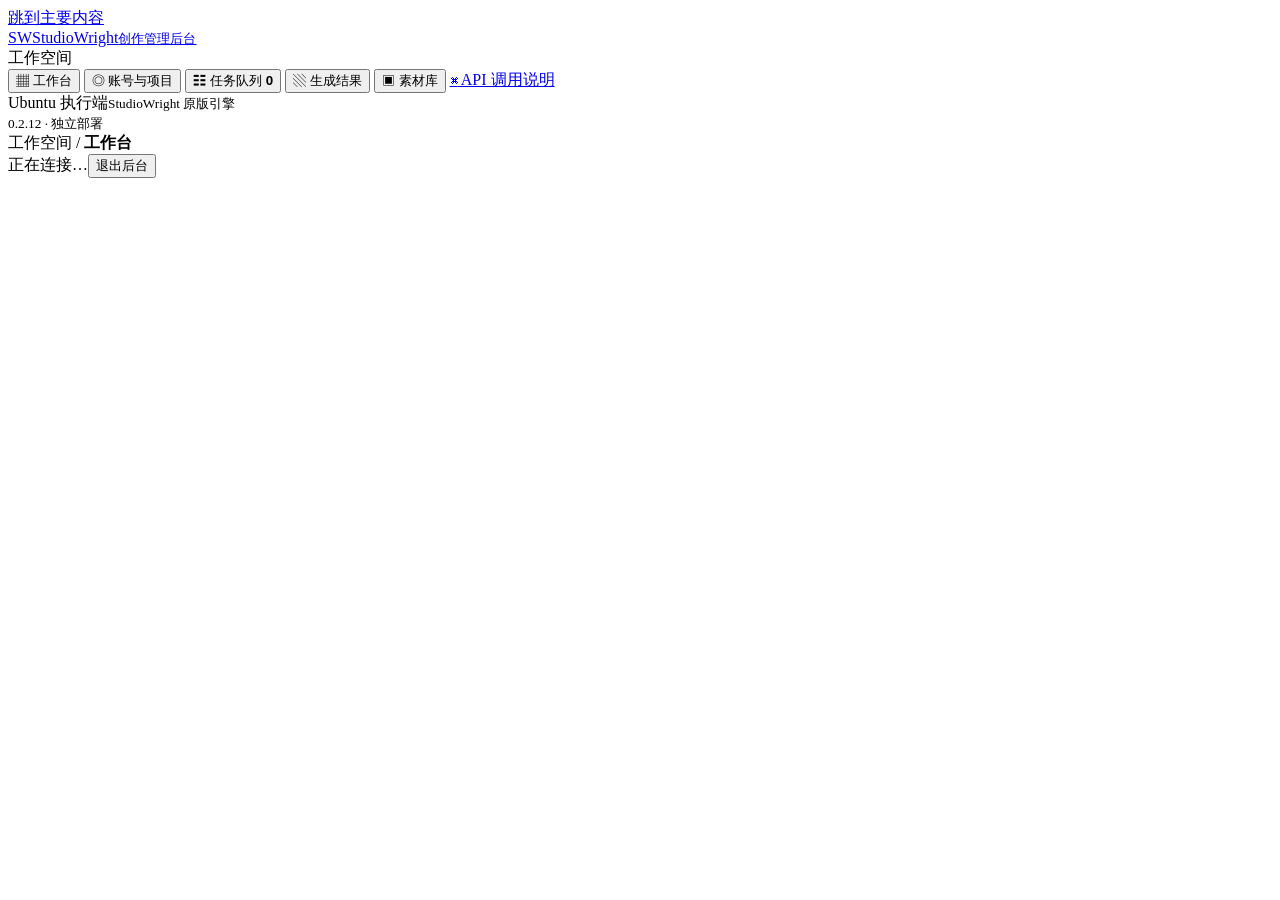
==== packaging/ubuntu/snapshot/flow/console/static/index.html @ bd8c8395 "Initial source snapshot" ====
<!doctype html>
<html lang="zh-CN">
<head><meta charset="utf-8"><meta name="viewport" content="width=device-width, initial-scale=1"><title>StudioWright · 管理后台</title><link rel="stylesheet" href="/static/style.css?v=20261031-insights-1"><script defer src="/static/library-tools.js?v=multidim-1"></script><script defer src="/static/account-insights.js?v=20261031-insights"></script><script defer src="/static/app.js?v=20261031-insights-1"></script></head>
<body>
<a class="skip" href="#main">跳到主要内容</a>
<aside class="sidebar">
  <a class="brand" href="/" aria-label="StudioWright 首页"><span class="brandmark">S<span>W</span></span><span>StudioWright<small>创作管理后台</small></span></a>
  <div class="nav-caption">工作空间</div>
  <nav aria-label="主要导航">
    <button data-view="overview" class="nav active"><span aria-hidden="true">▦</span> 工作台</button>
    <button data-view="accounts" class="nav"><span aria-hidden="true">◎</span> 账号与项目</button>
    <button data-view="tasks" class="nav"><span aria-hidden="true">☷</span> 任务队列 <b id="queueCount">0</b></button>
    <button data-view="results" class="nav"><span aria-hidden="true">▧</span> 生成结果</button>
    <button data-view="library" class="nav"><span aria-hidden="true">▣</span> 素材库</button>
    <a class="nav" href="/static/api.html" aria-label="API 调用说明"><span aria-hidden="true">⌘</span> API 调用说明</a>
  </nav>
  <div class="sidebar-bottom"><span class="dot"></span> Ubuntu 执行端<small>StudioWright 原版引擎<br><span id="sourceVersion">0.2.12</span> · 独立部署</small></div>
</aside>
<div class="workspace">
  <header class="topbar"><span>工作空间 <span class="slash">/</span> <b id="breadcrumb">工作台</b></span><div><span class="connection" id="connection">正在连接…</span><button class="quiet" id="webAuthSettings" hidden>后台账号密码</button><button class="quiet" id="logout">退出后台</button></div></header>
  <main id="main" tabindex="-1">
    <section id="connectPanel" hidden class="connect-panel"><span class="eyebrow">连接管理后台</span><h1>登录 StudioWright</h1><p id="loginHint">使用独立的后台账号密码登录，与 Google 账号无关。</p><form id="webLoginForm"><label>后台账号<input id="webLoginUsername" autocomplete="username" maxlength="64" required></label><label>后台密码<input id="webLoginPassword" type="password" autocomplete="current-password" maxlength="200" required></label><label><input id="webLoginRemember" type="checkbox" checked> 记住登录 30 天（仅在自己的电脑勾选）</label><button class="primary" type="submit">登录后台</button></form><p id="connectError" class="error-text" role="alert"></p></section>
    <div id="app" hidden>
      <div id="testBanner" class="notice warning" hidden>模拟测试环境：所有账号、项目和生成结果均为测试数据，不连接 Google，不消耗积分。</div>
      <div class="page-heading"><div><span class="eyebrow">STUDIO / CONTROL ROOM</span><h1 id="pageTitle">创作工作台</h1><p id="pageSubtitle">管理账号、选择项目，把创作交给 Ubuntu 执行。</p></div><div class="actions"><button id="refresh" class="secondary">↻ 更新列表</button><button id="newTask" class="primary">＋ 新建任务</button></div></div>
      <section id="overviewView">
        <div class="metrics"><article><span>已登记账号</span><strong id="accountTotal">0</strong><small id="verifiedTotal">尚未检查在线登录</small></article><article><span>等待 / 执行中</span><strong id="pendingTotal">0 <em>/ 0</em></strong><small>同账号按顺序执行</small></article><article><span>已完成生成</span><strong id="doneTotal">0</strong><small>仅统计本后台最近 150 条任务</small></article><article><span>需要关注</span><strong id="failedTotal">0</strong><small>失败或中断，不会自动重新生成</small></article></div>
        <section class="account-insights" aria-labelledby="insightsTitle"><div class="panel-heading"><h2 id="insightsTitle">账号池健康与积分</h2><button id="refreshCredits" class="secondary" type="button">刷新账号余额</button></div><div class="metrics insight-metrics"><article><span>账号健康度</span><strong id="healthTotal">—</strong><small id="healthDetail">正在读取账号状态</small></article><article><span>账号池总积分</span><strong id="poolCredits">—</strong><small id="poolCreditDetail">最近已读余额合计</small></article><article><span>昨日记录用量</span><strong id="yesterdayCredits">—</strong><small id="yesterdayDetail">按北京时间统计，未记录不算作零</small></article><article><span>今日当前可用积分</span><strong id="availableCredits">—</strong><small id="availableDetail">仅计算当前可用账号</small></article></div><p id="insightStatus" class="hint" role="status"></p><details class="insight-details"><summary>查看各账号余额与统计口径</summary><p id="insightDefinition" class="hint"></p><div class="table-wrap"><table><thead><tr><th>账号</th><th>健康状态</th><th>最近余额</th><th>余额读取时间</th></tr></thead><tbody id="insightRows"></tbody></table></div></details></section><div class="overview-grid"><article class="panel get-started"><span class="eyebrow">开始一次创作</span><h2>先选账号，再选项目。</h2><p>每个账号保留独立登录。任务会记录完整项目 ID，让结果始终有据可查。</p><ol><li><b>检查账号</b><span>核对在线邮箱，读取已有项目</span></li><li><b>创建任务</b><span>选择图片或视频，确认后提交</span></li><li><b>查看结果</b><span>执行进度与下载文件集中查看</span></li></ol><button class="secondary" id="goAccounts">管理账号与项目 →</button></article><article class="panel"><div class="panel-heading"><h2>账号状态</h2><button class="text-button" id="allAccounts">全部账号 →</button></div><div id="accountSummary"></div></article></div>
        <article class="panel"><div class="panel-heading"><h2>最近任务</h2><button class="text-button" id="allTasks">查看队列 →</button></div><div id="recentTasks"></div></article>
      </section>
      <section id="accountsView" hidden>
        <div class="section-heading"><h2>账号</h2><div class="account-actions"><button class="primary" id="checkAllAccounts">一键检测全部账号</button><button class="secondary" id="pairPlugin">本机 Chrome 账号管理</button><button class="secondary" id="addAccount">＋ 登记账号</button></div></div><div class="notice">点击「远程登录」，就在这台电脑操作 Ubuntu 的专用浏览器。完成后自动核对邮箱。也可以用本机插件把当前 Flow 登录信息同步过去；Cookie 写入成功后仍会核对实际账号。</div><p id="batchCheckStatus" class="hint" role="status" aria-live="polite"></p><div id="accountsGrid" class="account-grid"></div>
        <article class="panel projects"><div class="panel-heading"><div><h2>已有项目</h2><p class="hint">仅展示已读取或手动登记的项目，不会创建、删除云端项目。</p></div><button id="registerProject" class="secondary">登记已有项目 ID</button></div><label class="inline-filter">按账号筛选 <select id="projectFilter"><option value="">全部账号</option></select></label><div id="projectsTable"></div></article>
      </section>
      <section id="tasksView" hidden><div class="notice">排队任务可以取消。运行中的任务、失败或中断的任务不会自动重复提交，请先检查详情中的原任务和素材。</div><article class="panel"><div class="panel-heading"><h2>任务队列</h2><label>状态 <select id="taskFilter"><option value="">全部</option><option value="queued">排队中</option><option value="running">执行中</option><option value="succeeded">已完成</option><option value="failed">失败</option><option value="interrupted">已中断</option><option value="cancelled">已取消</option></select></label></div><div id="allTaskRows"></div></article></section>
      <section id="resultsView" hidden><div class="notice">这里只展示本后台提交的生成任务。已有云端素材请在「账号与项目」中选择「查看素材」。下载失败不会触发重新生成。</div><div id="resultGrid" class="result-grid"></div></section>
      <section id="libraryView" hidden>
        <div class="library-intro"><div><span class="eyebrow">YOUR MEDIA / PRESERVED</span><h2>让每一份成果，都找得到。</h2><p>旧素材保留原来源，新下载结果自动归档。浏览与下载不消耗积分。</p></div><div id="libraryStats" class="library-stats" aria-live="polite"></div></div>
        <form id="librarySearch" class="library-filters"><label class="library-query">搜索素材<input id="libraryQuery" type="search" maxlength="500" placeholder="提示词、项目 ID、邮箱、模型或标签"></label><label>素材类型<select id="libraryKind"><option value="">全部类型</option><option value="image">图片</option><option value="video">视频</option></select></label><label>来源账号<select id="libraryAccount"><option value="">全部账号</option></select></label><label>标签<select id="libraryTag"><option value="">全部标签</option></select></label><button class="primary" type="submit">搜索</button></form>
        <details class="panel"><summary>多维筛选 · 主体、场景、动作、风格、镜头、色调、关键词</summary><div id="dimensionFilters" class="dimension-grid"></div></details><div class="material-tools"><button id="copySearch" class="secondary" type="button">复制检索条件</button><button id="resetLibraryFilters" class="secondary" type="button">清空筛选</button><button id="openIndexSettings" class="secondary" type="button">多模态打标配置</button><a href="/static/api.html">素材库 API 与密钥 →</a></div><p id="indexSummary" class="hint"></p><p id="libraryStatus" class="hint" role="status"></p><div id="libraryGrid" class="library-grid"></div>
        <div class="library-pagination"><button id="libraryPrev" class="secondary">← 上一页</button><span id="libraryPage"></span><button id="libraryNext" class="secondary">下一页 →</button></div>
      </section>
      <footer>Ubuntu 负责浏览器与执行 · Windows 负责管理 <span>原项目源码保持不变</span></footer>
    </div>
  </main>
</div>
<div id="toast" class="toast" role="status" hidden></div>
<dialog id="taskDialog" aria-labelledby="taskDialogTitle"><form id="taskForm"><div class="dialog-header"><div><span class="eyebrow">NEW GENERATION</span><h2 id="taskDialogTitle">新建生成任务</h2></div><button type="button" data-close class="icon-button" aria-label="关闭">×</button></div><p class="hint">当前支持文字生成图片、文字生成视频；由原版 StudioWright 执行。</p><div class="form-grid"><label>执行账号<select id="taskAccount" required></select></label><label>生成类型<select id="taskKind"><option value="image">图片</option><option value="video">视频</option></select></label></div><label>已有项目<select id="taskProject" required></select></label><p class="project-id" id="selectedProjectId"></p><div class="form-grid"><label>模型<select id="taskModel" required></select><small>原项目支持列表，实际可用性以所选账号的 Flow 页面为准。</small></label><label>画面比例<select id="taskAspect"></select></label><label>生成数量<select id="taskCount"><option>1</option><option>2</option><option>3</option><option>4</option></select></label><label id="durationLabel">视频时长<select id="taskDuration"><option value="4">4 秒</option><option value="6">6 秒</option><option value="8" selected>8 秒</option><option value="10">10 秒</option></select></label><label id="resolutionLabel">清晰度<select id="taskResolution"><option value="360p">360p</option><option value="720p" selected>720p</option></select></label><label id="budgetLabel">视频积分上限<input id="taskBudget" type="number" min="0" max="10000" value="20"><small>报价未知或超过上限时，不提交视频。</small></label></div><label>提示词<textarea id="taskPrompt" maxlength="10000" rows="4" required placeholder="描述你希望生成的画面、主体与运动…"></textarea></label><label class="check"><input id="confirmGeneration" type="checkbox" required>我已核对账号与项目，确认提交生成可能消耗积分。</label><p id="taskError" class="error-text" role="alert"></p><div class="dialog-footer"><button type="button" id="quote" class="secondary">只检查视频报价</button><button type="submit" id="submitTask" class="primary">确认并加入队列</button></div></form></dialog>
<dialog id="accountDialog" aria-labelledby="accountDialogTitle"><form id="accountForm"><div class="dialog-header"><h2 id="accountDialogTitle">登记独立账号</h2><button type="button" data-close class="icon-button" aria-label="关闭">×</button></div><p class="hint">登记只创建本地配置，不创建 Google 账号。点击「保存并打开登录」后，会自动弹出登录窗口。在窗口内完成 Google 登录，登录资料保存在此账号的独立环境中。</p><label>账号名称<input id="profileName" required pattern="[A-Za-z0-9][A-Za-z0-9_-]{0,63}" placeholder="例如 account-2" maxlength="64"><small>英文字母、数字、下划线或短横线</small></label><label>账号备注<input id="profileLabel" required maxlength="80" placeholder="例如 视频主账号"></label><p class="error-text" id="accountError" role="alert"></p><div class="dialog-footer"><button type="submit" class="primary">保存并打开登录</button></div></form></dialog>
<dialog id="projectDialog" aria-labelledby="projectDialogTitle"><form id="projectForm"><div class="dialog-header"><h2 id="projectDialogTitle">登记已有项目</h2><button type="button" data-close class="icon-button" aria-label="关闭">×</button></div><p class="hint">填写此账号已存在的完整项目 ID。这里只保存关联，不创建云端项目；执行前仍会核对实际访问权限。</p><label>所属账号<select id="projectAccount" required></select></label><label>完整项目 ID<input id="projectId" required placeholder="xxxxxxxx-xxxx-xxxx-xxxx-xxxxxxxxxxxx"></label><label>项目备注<input id="projectTitle" maxlength="140" placeholder="方便辨认的名称"></label><p class="error-text" id="projectError" role="alert"></p><div class="dialog-footer"><button type="submit" class="primary">保存关联</button></div></form></dialog>
<dialog id="detailDialog" aria-labelledby="detailTitle"><div class="dialog-header"><h2 id="detailTitle">任务详情</h2><button type="button" data-close class="icon-button" aria-label="关闭">×</button></div><div id="detailContent"></div></dialog>
<dialog id="materialDialog" class="material-dialog" aria-labelledby="materialTitle"><div class="dialog-header"><div><span class="eyebrow">MATERIAL / ORIGINAL SOURCE</span><h2 id="materialTitle">素材详情</h2></div><button type="button" data-close class="icon-button" aria-label="关闭">×</button></div><div id="materialPreview" class="material-preview"></div><div id="materialInfo"></div><div class="material-tools"><button id="copyMaterial" class="secondary" type="button">复制素材调用信息</button><button id="retryIndex" class="secondary" type="button">重试标签分析</button></div><p id="materialAnalysisStatus" class="hint"></p><form id="materialTagForm"><div id="dimensionEditors" class="dimension-grid"></div><label>自定义标签<input id="materialTags" maxlength="2400" placeholder="用逗号分隔，例如：山水，远景，参考素材"></label><div class="dialog-footer"><a id="materialDownload" class="secondary" download>下载原文件</a><button type="submit" class="primary">保存标签</button></div><p id="materialTagStatus" class="hint" role="status"></p></form></dialog>
<dialog id="indexSettings" aria-labelledby="indexSettingsTitle"><div class="dialog-header"><h2 id="indexSettingsTitle">多模态打标配置</h2><button type="button" data-close aria-label="关闭">×</button></div><p>支持兼容 Chat Completions 的多模态接口：图片看图、视频按时间均匀抽帧。只将缩小后的画面发送到你配置的服务，不上传原视频或音频。自动分析默认关闭；保存不会调用模型，启用后可能产生分析费用，失败最多自动尝试三轮。人工编辑（含清空）的维度不会被覆盖。</p><form id="indexSettingsForm"><label><input id="analysisEnabled" type="checkbox"> 启用自动标签分析（确认可能产生模型费用）</label><div class="dimension-grid"><label>分析方式<select id="analysisMode"><option value="vision">实际画面识别 · 图片看图／视频抽帧</option><option value="prompt">仅整理原始提示词</option></select></label><label>每个视频抽帧数<input id="videoFrames" type="number" min="1" max="12" value="4" required></label><label>分析画面最长边（像素）<input id="imageMaxSide" type="number" min="256" max="1536" value="1024" required></label></div><p class="hint">已有已完成标签不会自动重跑；需要更新的素材可在详情中点“重新排队分析”，开启自动分析后执行。抽帧无法代表视频全部内容和声音。</p><fieldset><legend>主要分析服务</legend><label><input id="primary-enabled" type="checkbox"> 启用此服务</label><div class="dimension-grid"><label>兼容接口基址（含 /v1）<input id="primary-base_url" type="url" maxlength="1000"></label><label>分析模型 ID<input id="primary-model" type="text" maxlength="200"></label><label>分析服务密钥（不回显）<input id="primary-api_key" type="password" autocomplete="new-password"></label><label>超时秒数<input id="primary-timeout_seconds" type="number" min="1" max="300"></label></div><label><input id="primary-bypass_proxy" type="checkbox"> 不继承系统代理（服务无需代理时选用）</label></fieldset><fieldset><legend>备用分析服务 · 主服务失败后尝试</legend><label><input id="fallback-enabled" type="checkbox"> 启用此服务</label><div class="dimension-grid"><label>兼容接口基址（含 /v1）<input id="fallback-base_url" type="url" maxlength="1000"></label><label>分析模型 ID<input id="fallback-model" type="text" maxlength="200"></label><label>分析服务密钥（不回显）<input id="fallback-api_key" type="password" autocomplete="new-password"></label><label>超时秒数<input id="fallback-timeout_seconds" type="number" min="1" max="300"></label></div><label><input id="fallback-bypass_proxy" type="checkbox"> 不继承系统代理（服务无需代理时选用）</label></fieldset><button class="primary" type="submit">保存分析配置</button><p id="indexSettingsStatus" class="hint" role="status"></p></form></dialog><dialog id="copyFallback"><div class="dialog-header"><h2>复制内容</h2><button data-close type="button" aria-label="关闭">×</button></div><p>浏览器未允许自动复制，请在下框按 Ctrl+C。</p><textarea id="copyFallbackText" rows="15" readonly aria-label="待复制内容"></textarea></dialog><dialog id="webAuthDialog" aria-labelledby="webAuthTitle"><form id="webAuthForm"><div class="dialog-header"><h2 id="webAuthTitle">设置后台账号密码</h2><button type="button" data-close aria-label="关闭">×</button></div><p>只设置管理后台登录，不影响 Google 账号。修改后其他浏览器需重新登录；原快捷入口仍可使用。</p><label>后台账号<input id="webAuthUsername" autocomplete="username" pattern="[A-Za-z0-9_.@-]{3,64}" minlength="3" maxlength="64" required></label><label id="webAuthCurrentLabel" hidden>当前密码<input id="webAuthCurrent" type="password" autocomplete="current-password" maxlength="200"></label><label>新密码（至少 10 位）<input id="webAuthPassword" type="password" autocomplete="new-password" minlength="10" maxlength="200" required></label><label>确认新密码<input id="webAuthConfirm" type="password" autocomplete="new-password" minlength="10" maxlength="200" required></label><p id="webAuthError" class="error-text" role="alert"></p><div class="dialog-footer"><button class="primary" type="submit">保存后台登录</button></div></form></dialog><dialog id="pluginPairDialog" aria-labelledby="pluginPairTitle"><div class="dialog-header"><h2 id="pluginPairTitle">连接本机插件</h2><button type="button" data-close aria-label="关闭">×</button></div><p id="pluginPairStatus" role="status" aria-live="polite"></p><p id="pluginPairHelp" class="hint"></p><div class="dialog-footer"><button id="pluginPairRetry" type="button" class="primary">重新连接</button></div></dialog></body></html>
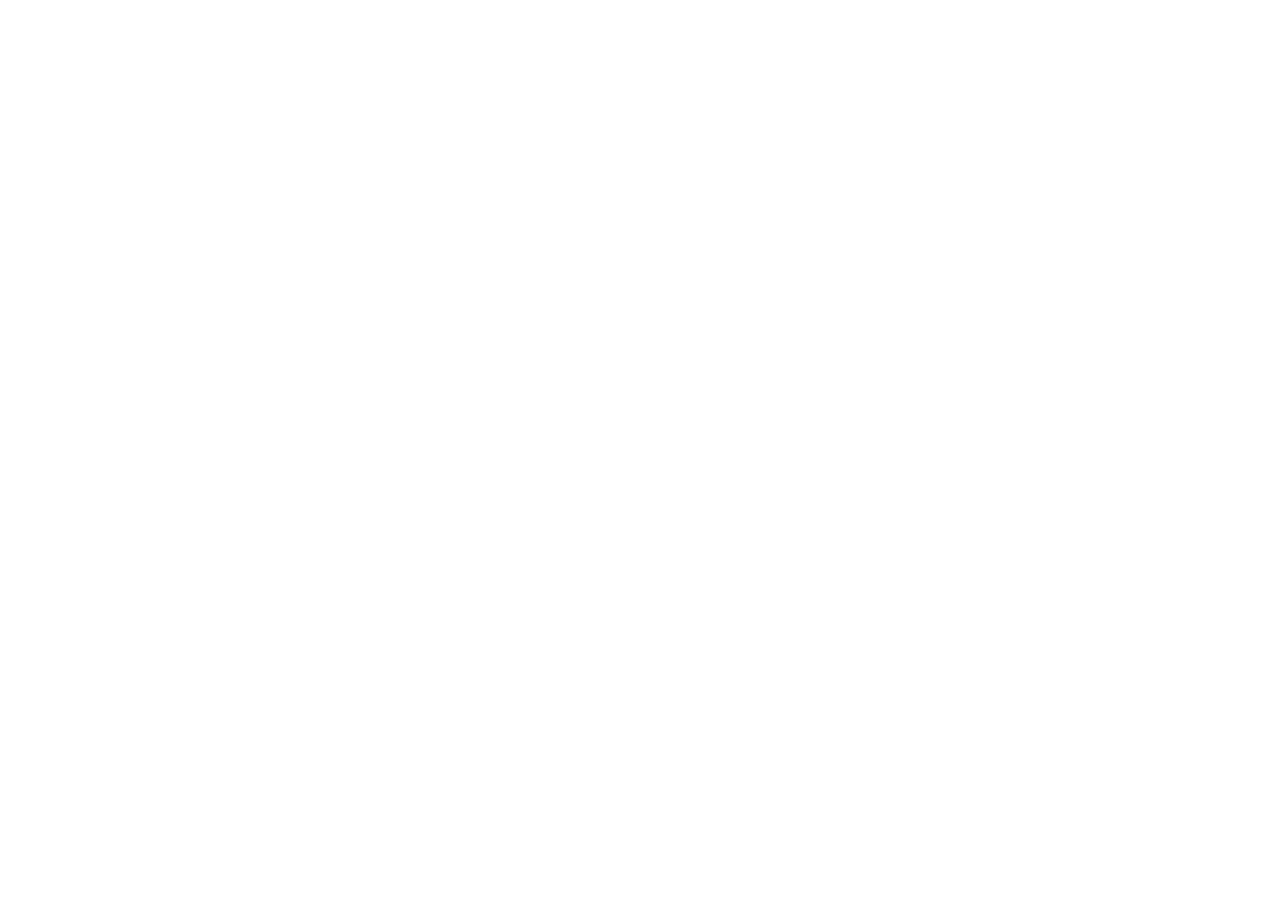
==== commit c934861a: "将 Flow 账号导入收口到创作工作台" ====
--- a/packaging/ubuntu/snapshot/flow/console/static/index.html
+++ b/packaging/ubuntu/snapshot/flow/console/static/index.html
@@ -1,9 +1,17 @@
 <!doctype html>
 <html lang="zh-CN">
-<head><meta charset="utf-8"><meta name="viewport" content="width=device-width, initial-scale=1"><title>StudioWright · 管理后台</title><link rel="stylesheet" href="/static/style.css?v=20261031-insights-1"><script defer src="/static/library-tools.js?v=multidim-1"></script><script defer src="/static/account-insights.js?v=20261031-insights"></script><script defer src="/static/app.js?v=20261031-insights-1"></script></head>
+<head><meta charset="utf-8"><meta name="viewport" content="width=device-width, initial-scale=1"><title>StudioWright · 管理后台</title><link rel="stylesheet" href="/static/style.css?v=20261031-insights-1"><script defer src="/static/library-tools.js?v=multidim-1"></script><script defer src="/static/account-insights.js?v=20261031-insights"></script><script defer src="/static/app.js?v=20261118-chrome-import"></script></head>
 <body>
-<a class="skip" href="#main">跳到主要内容</a>
-<aside class="sidebar">
+<main id="chromeImport" hidden>
+  <section class="connect-panel" aria-labelledby="chromeImportTitle">
+    <h1 id="chromeImportTitle">导入 Flow 账号</h1>
+    <p id="chromeImportStatus" role="status" aria-live="polite">正在读取导入请求…</p>
+    <p id="chromeImportHelp" class="hint"></p>
+    <a id="chromeImportReturn" href="http://127.0.0.1:18920/#accounts" hidden>返回创作工作台的账号管理 →</a>
+  </section>
+</main>
+<a class="skip" id="legacySkip" hidden href="#main">跳到主要内容</a>
+<aside class="sidebar" id="legacySidebar" hidden>
   <a class="brand" href="/" aria-label="StudioWright 首页"><span class="brandmark">S<span>W</span></span><span>StudioWright<small>创作管理后台</small></span></a>
   <div class="nav-caption">工作空间</div>
   <nav aria-label="主要导航">
@@ -16,7 +24,7 @@
   </nav>
   <div class="sidebar-bottom"><span class="dot"></span> Ubuntu 执行端<small>StudioWright 原版引擎<br><span id="sourceVersion">0.2.12</span> · 独立部署</small></div>
 </aside>
-<div class="workspace">
+<div class="workspace" id="legacyWorkspace" hidden>
   <header class="topbar"><span>工作空间 <span class="slash">/</span> <b id="breadcrumb">工作台</b></span><div><span class="connection" id="connection">正在连接…</span><button class="quiet" id="webAuthSettings" hidden>后台账号密码</button><button class="quiet" id="logout">退出后台</button></div></header>
   <main id="main" tabindex="-1">
     <section id="connectPanel" hidden class="connect-panel"><span class="eyebrow">连接管理后台</span><h1>登录 StudioWright</h1><p id="loginHint">使用独立的后台账号密码登录，与 Google 账号无关。</p><form id="webLoginForm"><label>后台账号<input id="webLoginUsername" autocomplete="username" maxlength="64" required></label><label>后台密码<input id="webLoginPassword" type="password" autocomplete="current-password" maxlength="200" required></label><label><input id="webLoginRemember" type="checkbox" checked> 记住登录 30 天（仅在自己的电脑勾选）</label><button class="primary" type="submit">登录后台</button></form><p id="connectError" class="error-text" role="alert"></p></section>
